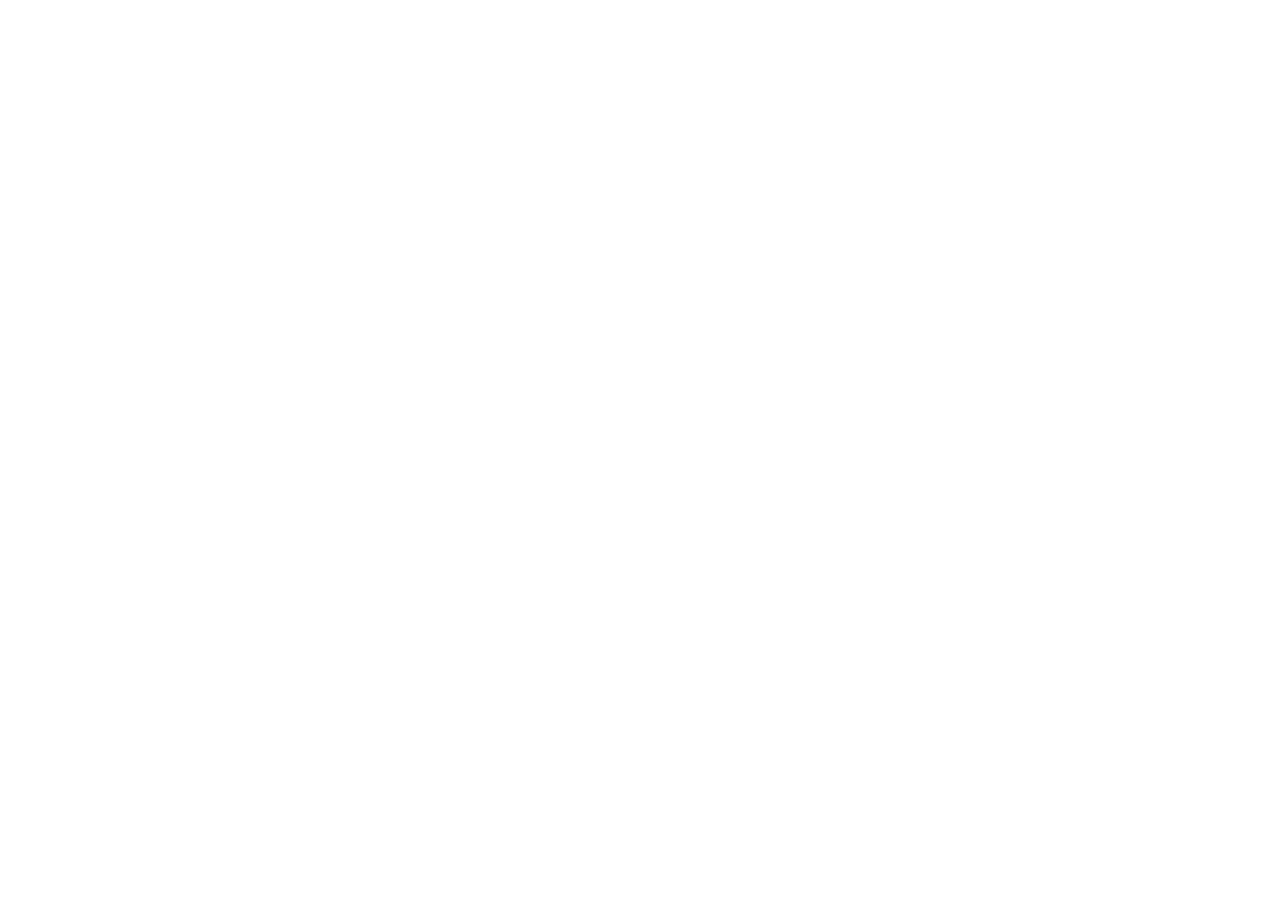
==== src/index.html @ 259bbcf7 "Initial commit" ====
<!DOCTYPE html>
<html lang="en">
  <head>
    <meta charset="UTF-8" />
    <link rel="icon" type="image/svg+xml" href="/favicon.svg" />
    <meta name="viewport" content="width=device-width, initial-scale=1.0" />
    <title>Vanilla App Template</title>
    <link rel="stylesheet" href="./css/styles.css" />
  </head>
  <body>
    <load src="./partials/header.html" icon-path="img/sprite.svg#logo" />

    <main>
      <!-- Loads the specified .html file -->
      <load src="./partials/vite-promo.html" />
      <load src="./partials/badges.html" />
    </main>

    <load src="./partials/footer.html" />

    <script type="module" src="./main.js"></script>
  </body>
</html>
---- src/css/styles.css ----
/**
  |============================
  | include css partials with
  | default @import url()
  |============================
*/
/* Common styles */
@import url('./reset.css');
@import url('./base.css');
@import url('./container.css');
@import url('./animations.css');

/* Sections style */
@import url('./header.css');
@import url('./vite-promo.css');
@import url('./badges.css');
@import url('./back-link.css');
@import url('./footer.css');
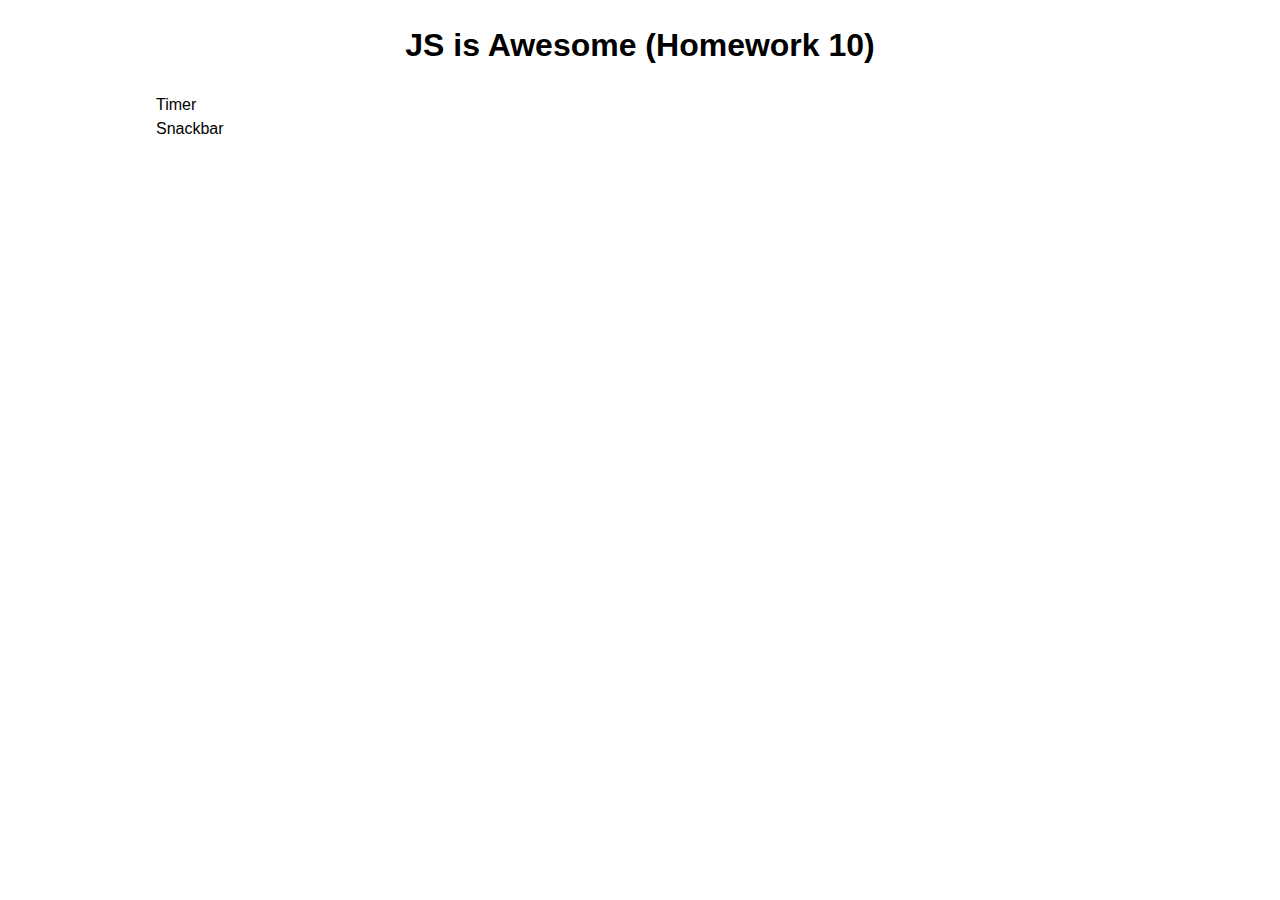
==== commit c43afedb: "timer" ====
--- a/src/index.html
+++ b/src/index.html
@@ -4,20 +4,16 @@
     <meta charset="UTF-8" />
     <link rel="icon" type="image/svg+xml" href="/favicon.svg" />
     <meta name="viewport" content="width=device-width, initial-scale=1.0" />
-    <title>Vanilla App Template</title>
+    <title>Homework-10</title>
     <link rel="stylesheet" href="./css/styles.css" />
   </head>
   <body>
-    <load src="./partials/header.html" icon-path="img/sprite.svg#logo" />
 
-    <main>
-      <!-- Loads the specified .html file -->
-      <load src="./partials/vite-promo.html" />
-      <load src="./partials/badges.html" />
-    </main>
+    <h1>JS is Awesome (Homework 10)</h1>
+    <ul>
+      <li><a href="./1-timer.html">Timer</a></li>
+      <li><a href="./2-snackbar.html">Snackbar</a></li>
+    </ul>
 
-    <load src="./partials/footer.html" />
-
-    <script type="module" src="./main.js"></script>
   </body>
 </html>
--- a/src/css/styles.css
+++ b/src/css/styles.css
@@ -1,18 +1,226 @@
-/**
-  |============================
-  | include css partials with
-  | default @import url()
-  |============================
-*/
-/* Common styles */
-@import url('./reset.css');
-@import url('./base.css');
-@import url('./container.css');
-@import url('./animations.css');
-
-/* Sections style */
-@import url('./header.css');
-@import url('./vite-promo.css');
-@import url('./badges.css');
-@import url('./back-link.css');
-@import url('./footer.css');
+*,
+*::before,
+*::after {
+  box-sizing: border-box;
+}
+
+body {
+  font-family: 'Helvetica Neue', -apple-system, BlinkMacSystemFont, 'Segoe UI',
+    Roboto, Oxygen, Ubuntu, Cantarell, 'Open Sans', sans-serif;
+  
+  --font-family: "Montserrat", sans-serif;
+  line-height: 1.5;
+  background: #fff;
+  margin: 0;
+}
+
+a {
+  color: currentColor;
+  text-decoration: none;
+}
+
+ul {
+  margin-left: 156px;
+  padding: 0;
+  list-style: none;
+}
+
+h1 {
+  text-align: center;
+  margin-bottom: 24px;
+}
+
+
+
+
+#datetime-picker {
+	background-color: transparent;
+	outline: transparent;  
+	padding-left: 16px;
+  margin: 36px 8px 32px 156px;
+
+  background-color: #fff;
+  border: 1px solid #808080;
+  border-radius: 4px;
+  width: 272px;
+  height: 40px;
+
+  font-weight: 400;
+  font-size: 16px;
+  letter-spacing: 0.04em;
+  color: #2e2f42;
+}
+
+#datetime-picker:hover {
+  border: 1px solid #000;
+}
+
+#datetime-picker:active, #datetime-picker:focus {
+  color: #000;
+  border: 1px solid #4e75ff;
+}
+
+#datetime-picker:disabled {
+  color: #808080;
+  background-color: #f5f5f5;
+}
+
+
+
+[data-start] {
+  cursor: pointer;
+  border: none;
+  border-radius: 8px;
+  padding: 8px 16px;
+  width: 75px;
+  height: 40px;
+  background-color: #4e75ff;
+
+  font-weight: 500;
+  font-size: 16px;
+  letter-spacing: 0.04em;
+  color: #fff;
+}
+
+[data-start]:hover {
+  background-color: #6c8cff;
+}
+
+[data-start]:disabled {
+  background-color: #cfcfcf;
+  color: #989898;
+}
+
+
+
+.timer {
+  display: flex;
+  align-items: flex-start;
+  justify-content: flex-start;
+  flex-direction: row;
+  gap: 24px;
+  width: 346px;
+  height: 72px;
+  margin-left: 156px;
+}
+
+.value {
+  display: block;
+  font-weight: 400;
+  font-size: 40px;
+  line-height: 1.2;
+  letter-spacing: 0.04em;
+  color: #2e2f42;
+  text-align: center;
+  margin: 0 auto;
+}
+
+.label {
+  font-weight: 400;
+  font-size: 16px;
+  line-height: 1.5;
+  color: #2e2f42;
+  text-transform: uppercase;
+}
+
+
+
+
+
+.form{
+  display: flex;
+  flex-direction: column;
+  gap: 24px;
+  margin-left: 156px;
+  margin-top: 36px;
+  width: 360px;
+
+  font-weight: 400;
+  font-size: 16px;
+  line-height: 1.5;
+  letter-spacing: 0.04em;
+  color: #2e2f42;
+}
+
+label {
+  display: flex;
+  align-items: flex-start;
+  justify-content: flex-start;
+  flex-direction: column;
+  gap: 8px;
+}
+
+[name="delay"] {
+  border: 1px solid #808080;
+  border-radius: 4px;
+  width: 360px;
+  height: 40px;
+  background-color: transparent;
+	outline: transparent;
+  padding-left: 16px;
+  color: #2e2f42;
+}
+
+[name="delay"]:hover {
+  border: 1px solid #000;
+}
+
+[name="delay"]:focus {
+  border: 1px solid #4e75ff;
+}
+
+
+
+fieldset {
+  display: flex;
+  align-items: center;
+  justify-content: center;
+  gap: 48px;
+  border-radius: 4px;
+  border: 1px solid #808080;
+}
+
+fieldset:hover, fieldset:active {
+  border: 1px solid #000;
+}
+
+fieldset label {
+  flex-direction: row;
+}
+
+[name='state'] {
+  display: block;
+  width: 20px;
+  height: 20px;
+  border: 1px solid #757575;
+  border-radius: 14px;
+}
+
+[name='state']:hover {
+  border: 1px solid #000;
+}
+
+[name='state']:focus {
+  border: 1px solid #4e75ff;
+}
+
+.form button {
+  cursor: pointer;
+  border: none;
+  border-radius: 8px;
+  padding: 8px 16px;
+  width: 360px;
+  height: 40px;
+  text-align: center;  
+  background: #4e75ff;
+
+  font-weight: 500;
+  font-size: 16px;
+  line-height: 1.5;
+  letter-spacing: 0.04em;
+  color: #fff;
+}
+
+.form button:hover {
+  background-color: #6c8cff;
+}
